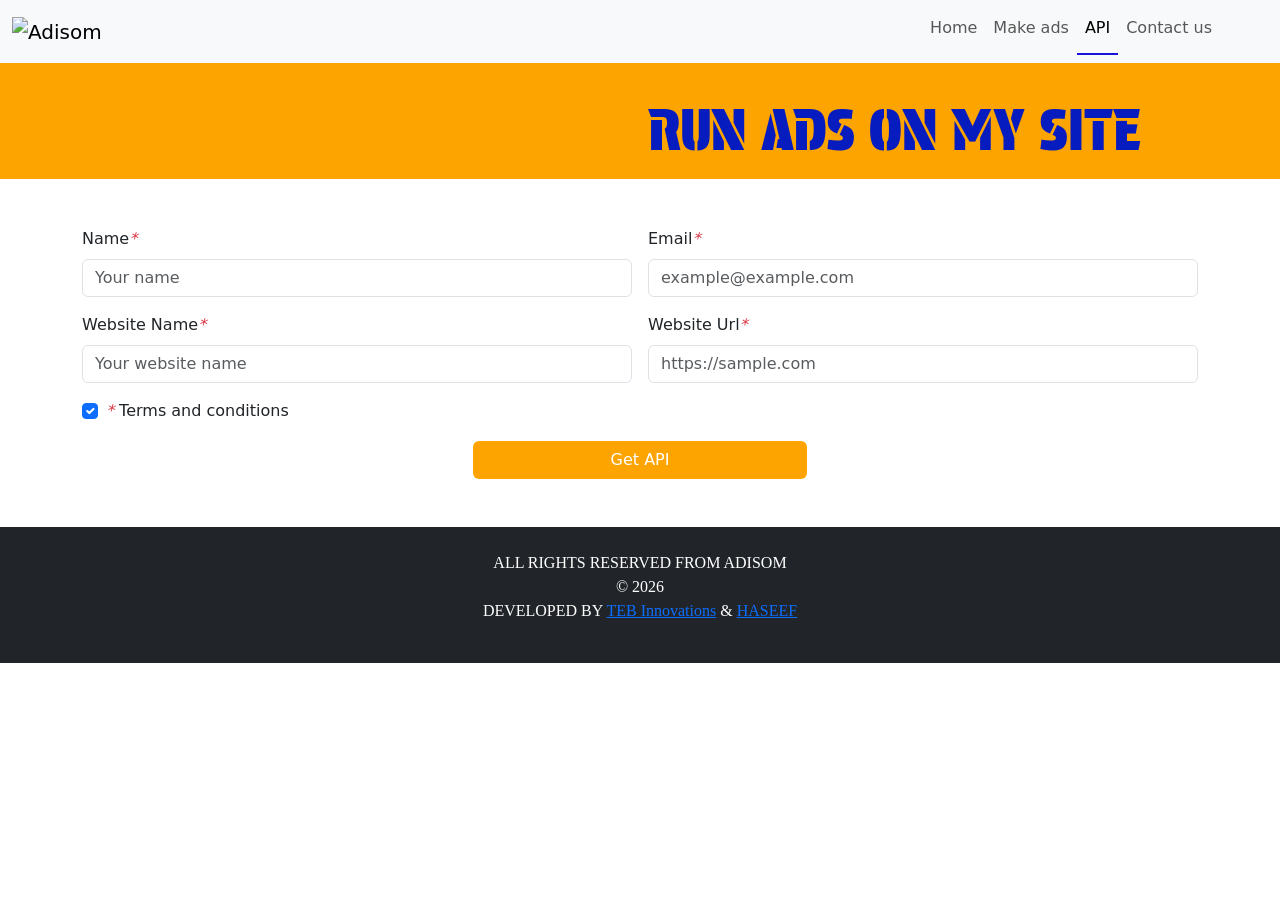
==== api.html @ 1d42e2c8 "all are done" ====
<!DOCTYPE html>
<html lang="en">
<head>
  <meta charset="UTF-8">
  <meta name="viewport" content="width=device-width, initial-scale=1.0">
  <title>Adisom</title>
  <link rel="stylesheet" href="style.css">
  <link rel="icon" href="images/1-removebg-preview (1).png" type="image/png">
  <link rel="stylesheet" href="bootstrap.css">
  <!-- Form submission ajax -->
  <script src="https://ajax.googleapis.com/ajax/libs/jquery/3.5.1/jquery.min.js"></script>
</head>
<body>
  <header>
    <nav class="navbar navbar-expand-lg bg-body-tertiary fixed-top">
      <div class="container-fluid">
        <a class="navbar-brand" href="#"><img src="images/nav image.png" alt="Adisom" class="img-fluid"></a>
        <button class="navbar-toggler" type="button" data-bs-toggle="collapse" data-bs-target="#navbarSupportedContent" aria-controls="navbarSupportedContent" aria-expanded="false" aria-label="Toggle navigation">
          <span class="navbar-toggler-icon"></span>
        </button>
        <div class="collapse navbar-collapse" id="navbarSupportedContent">
          <ul class="navbar-nav ms-auto mb-2 mb-lg-0 mx-5">
            <li class="nav-item nav-custom">
              <a class="nav-link" aria-current="page" href="index.html">Home</a>
            </li>
            <li class="nav-item nav-custom">
              <a class="nav-link " href="maker.html">Make ads</a>
            </li>
            <li class="nav-item nav-custom underline-nav">
              <a class="nav-link active" href="#">API</a>
            </li>
            <li class="nav-item nav-custom">
              <a class="nav-link" href="contact.html">Contact us</a>
            </li>
          </ul>
        </div>
      </div>
    </nav>
  </header>
  
  <div class="p-3"></div>
 
  <section class="header2">
    <div class="container">
      <div class="row">
        <div class="col-md-6">
          <img class="img-fluid" src="images/graphics2.png" alt="">
        </div>
        <div class="col-md-6 text-center align-items-center d-flex header2-txt p-2">
          <h1>RUN ADS ON MY SITE</h1>
        </div>
      </div>
    </div>
  </section>

  <section class="form-sec">
    <div class="container mt-5">
    <form class="row g-3" id="submit-form" method="">
      <div class="col-md-6">
        <label for="inputEmail4" class="form-label">Name</label><i class="text-danger">*</i>
        <input type="text" class="form-control" id="name" name="Name" placeholder="Your name" required>
      </div>
      <div class="col-md-6">
        <label for="inputPassword4" class="form-label">Email</label><i class="text-danger">*</i>
        <input type="email" class="form-control" id="email" name="Email" placeholder="example@example.com" required>
      </div>
      <div class="col-md-6">
        <label for="inputEmail4" class="form-label">Website Name</label><i class="text-danger">*</i>
        <input type="text" class="form-control" id="companyName" name="Website Name"  placeholder="Your website name" required>
      </div>
      <div class="col-md-6">
        <label for="inputPassword4" class="form-label">Website Url</label><i class="text-danger">*</i>
        <input type="url" class="form-control" id="companyWebsite" name="Website url"  placeholder="https://sample.com" required>
      </div>
      <div class="col-12">
        <div class="form-check">
          <input class="form-check-input" type="checkbox" id="termsAndConditions" name="Terms and conditions" required checked><i class="text-danger">*</i>
          <label class="form-check-label" for="gridCheck">
            Terms and conditions
          </label>
        </div>
      </div>
      <div class="col-12 align-items-center text-center">
        <button type="submit" class="btn-submit2 btn align-items-center">Get API</button>
      </div>
    </form>
  </div>
  </section>

  <footer class="text-center mt-5 bg-dark">
    <p>ALL RIGHTS RESERVED FROM ADISOM <br>
      &COPY; <span id="year"></span> <br>
      DEVELOPED BY <a href="https://tebinnovations.in" target="_blank">TEB Innovations</a> & <a href="https://haseef-ws.netlify.app" target="_blank">HASEEF</a>
    </p>
  </footer>
  
  <script src="bootstrap.js"></script>
  <script src="script.js"></script>

  <script>
    $("#submit-form").submit((e)=>{
        e.preventDefault()
        $.ajax({
            url:"https://script.google.com/macros/s/AKfycbwJaZOLpdRrBulc1uh8Pd2ClEM4SggzlQfdwFgpuROpTYlGLd-GmAm-90zuqkeSsDBx/exec",
            data:$("#submit-form").serialize(),
            method:"post",
            success:function (response){
                //alert("Form submitted successfully")
                //window.location.reload()
                window.location.href="request.html"
            },
            error:function (err){
                alert("Something Error")

            }
        })
    })
</script>
</body>
</html>
---- style.css ----
@import url('https://fonts.googleapis.com/css2?family=Nerko+One&family=Protest+Guerrilla&display=swap');

:root{
  --brand-colour: rgb(6,28,191);
  --brand-secondary-colour: rgb(254, 164, 1);
  --font-main: "Protest Guerrilla", sans-serif;
}

.navbar-brand img{
  width: 5em;
}
.b1{
  background: rgb(6,28,191);
background: linear-gradient(98deg, rgba(6,28,191,1) 38%, rgba(6,28,191,1) 44%, rgba(0,0,0,1) 89%);
  background-size: cover;
  background-position: center;
  background-repeat: no-repeat;
  background: linear-gradient(to bottom, #0000FF, #000000);
    /* Adjust colors as needed */
    color: white;
    padding: 50px;
    text-align: center;
}
.header-cnt h1{
  color: white;
  font-size: 4em;
  text-transform: uppercase;
  direction: ltr;
  font-family: "Protest Guerrilla", sans-serif;
  font-weight: bolder;
  font-style: normal;
}
.header-cnt button{
  background-color: white;
  color: black;
  text-align: center;
  padding: 0.5em;
  border-radius: 30px;
  border: none;
  width: 10em;
  margin: auto;
  margin-bottom: 1em;
  text-transform: uppercase;
}
.header-cnt{
  padding: 1em;
}
.header-cnt button:hover{
  background-color: black;
  color: white;
  transition: background-color 0.15s;
  transition: background-color 0.3s ease, color 0.3s ease;
}
.nav-custom{
  display: inline-block;
  position: relative;
  text-decoration: none;
  color: black;
}
.nav-custom::after{
  content: '';
  position: absolute;
  width: 0;
  height: 2px;
  bottom: 0;
  left: 0;
  background-color: rgb(25, 18, 216);
  transition: width 0.4s ease;
}

.nav-item:hover::after{
  width: 100%;
}
.underline-nav{
  border-bottom: 2px solid rgb(25, 18, 216); /* The underline */
  padding-bottom: 5px; /* Space between the text and underline */
  
}

/* Animations */
.home-img{
  animation: moveAround 5s infinite ease-in-out;
}
@keyframes moveAround {
  0%{transform: translate(0,0);}
  25%{transform: translate(10px,10px);}
  50%{transform: translate(-10px,-10px);}
  75%{transform: translate(10px,-10px);}
  100%{transform: translate(0,0);}
}

.home-img2{
  animation: moveAround2 5s infinite ease-in-out;
}
@keyframes moveAround2 {
  0%{transform: translate(0,0);}
  25%{transform: translate(10px,-10px);}
  50%{transform: translate(-10px,-10px);}
  75%{transform: translate(10px,10px);}
  100%{transform: translate(0,0);}
}
.b2{
  background: rgb(6,28,191);
background: linear-gradient(248deg, rgba(6,28,191,1) 38%, rgba(6,28,191,1) 44%, rgba(0,0,0,1) 89%);
background: linear-gradient(to top, #0000FF, #000000);
    /* Adjust colors as needed */
    color: white;
    padding: 50px;
    text-align: center;

}
.home-img-text{
  font-size: 2em;
  padding-top: 3em;
  font-family: 'Gill Sans', 'Gill Sans MT', Calibri, 'Trebuchet MS', sans-serif;
  color: white;
}
.b3{
  background: #0000FF;
background: linear-gradient(180deg, #0000FF 36%, rgba(6,28,191,1) 44%, rgba(0,0,0,1) 89%);
}
footer{
  padding: 1.5em;
  color: white;
  background: #333;
  text-align: center;
  font-size: 1em;
  font-family: 'Times New Roman', Times, serif;
  text-decoration: none;
}
footer i{
  font-style: normal;
}
.header1{
  background-color: var(--brand-colour);
}
.header-txt{
  color: var(--brand-secondary-colour);
  font-family: var(--font-main);
  text-align: center;
}
.header-txt h1{
  font-size: 3.5em;
  text-align: center;
  margin-top: 1em;
}
.form-sec h1{
  font-family: var(--font-main);
  margin-top: 1em;
}
.btn-submit{
  background-color: var(--brand-colour) !important;
  color: white !important;
  width: 30%;
}

/* API */

.header2{
  background-color: var(--brand-secondary-colour);
}
.header2-txt{
  color: var(--brand-colour);
  font-family: var(--font-main);
  text-align: center;
}
.header2-txt h1{
  font-size: 3.5em;
  text-align: center;
  margin-top: 1em;
}
.btn-submit2{
  background-color: var(--brand-secondary-colour) !important;
  color: white !important;
  width: 30%;
}

/* Request */

.head{
  background-color: var(--brand-colour);
  margin-top: 5em;
  border-radius: 3px;
}
.container-cdn{
  background-color: var(--brand-secondary-colour);
  border-radius: 3px;
  box-shadow: -8px -2px 10px var(--brand-colour);
}
.cdn-view{
  font-family: var(--font-main);
  font-weight: normal;
}
.fa-regular{
  float: right;
  color: white;
  font-size: 2em;
}
.cnt{
  margin-left: auto !important;
  margin-right: auto !important;
  display: block !important;
}

/* Contact */
.info1{
  background-color: var(--brand-colour);
  padding: 3em;
  text-align: center;
  color: white;
  font-family: var(--font-main);
  font-size: 1.5em;
  margin-top: 1em;
  border-radius: 5px;
}
.info1 i{
  font-size: 2em;
  color: var(--brand-secondary-colour);
}
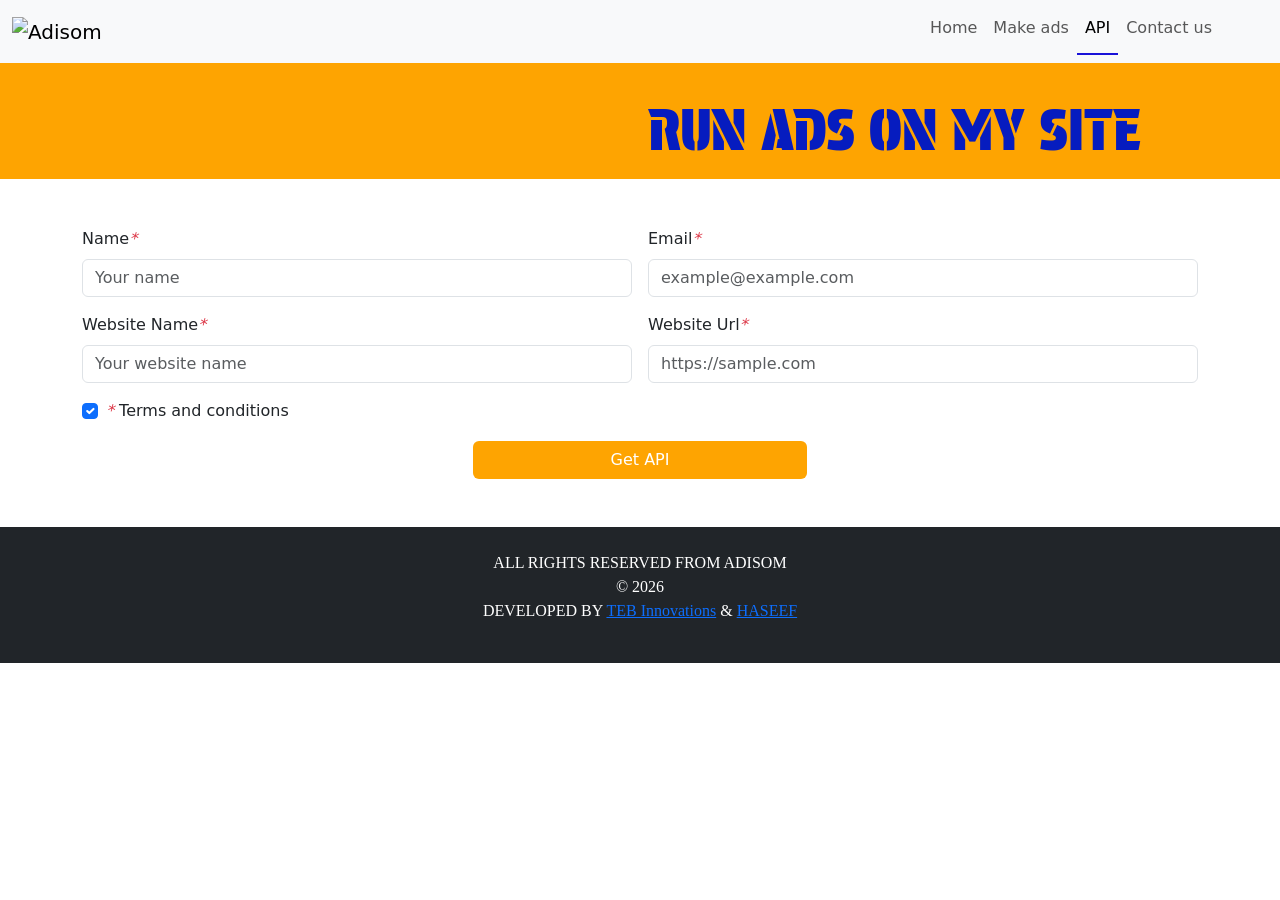
==== commit 9aaae6dd: "logo renamed" ====
--- a/api.html
+++ b/api.html
@@ -14,7 +14,7 @@
   <header>
     <nav class="navbar navbar-expand-lg bg-body-tertiary fixed-top">
       <div class="container-fluid">
-        <a class="navbar-brand" href="#"><img src="images/nav image.png" alt="Adisom" class="img-fluid"></a>
+        <a class="navbar-brand" href="#"><img src="images/navimage.png" alt="Adisom" class="img-fluid"></a>
         <button class="navbar-toggler" type="button" data-bs-toggle="collapse" data-bs-target="#navbarSupportedContent" aria-controls="navbarSupportedContent" aria-expanded="false" aria-label="Toggle navigation">
           <span class="navbar-toggler-icon"></span>
         </button>
